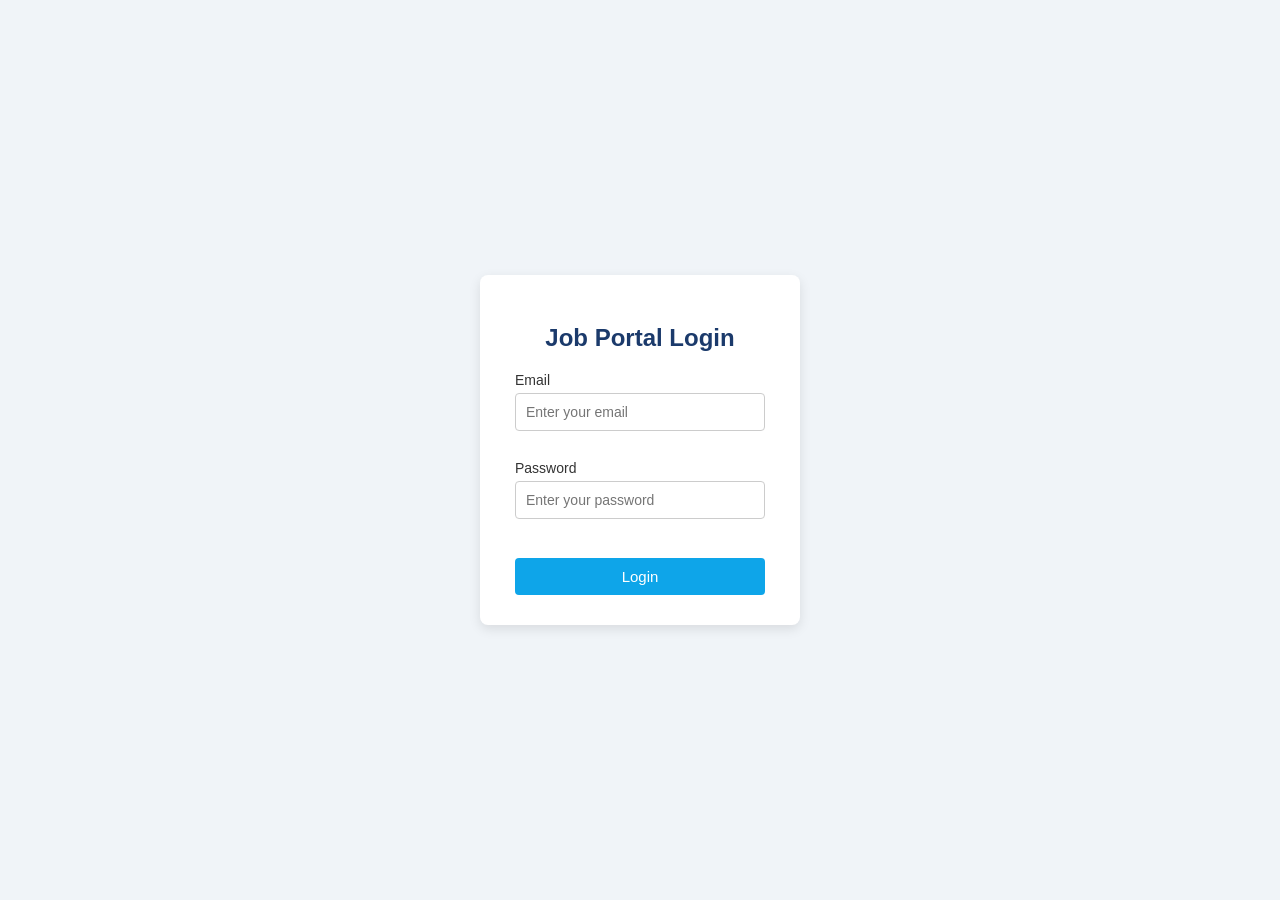
==== IP_4/login.html @ e42e84b5 "Add files via upload" ====
<!DOCTYPE html>
<html lang="en">
<head>
<meta charset="UTF-8">
<title>Job Portal - Login</title>
<style>
  * { box-sizing: border-box; }
  body {
    font-family: Arial, sans-serif;
    background: #f0f4f8;
    display: flex;
    justify-content: center;
    align-items: center;
    height: 100vh;
    margin: 0;
  }
  .login-box {
    background: #fff;
    padding: 30px 35px;
    border-radius: 8px;
    box-shadow: 0 4px 12px rgba(0,0,0,0.1);
    width: 320px;
  }
  h2 {
    text-align: center;
    color: #1B3A6B;
    margin-bottom: 20px;
  }
  label {
    display: block;
    margin-bottom: 5px;
    font-size: 14px;
    color: #333;
  }
  input {
    width: 100%;
    padding: 10px;
    margin-bottom: 5px;
    border: 1px solid #ccc;
    border-radius: 4px;
    font-size: 14px;
  }
  .error {
    color: red;
    font-size: 12px;
    margin-bottom: 10px;
    min-height: 14px;
  }
  button {
    width: 100%;
    padding: 10px;
    background: #0EA5E9;
    color: #fff;
    border: none;
    border-radius: 4px;
    font-size: 15px;
    cursor: pointer;
    margin-top: 10px;
  }
  button:hover {
    background: #1B3A6B;
  }
</style>
</head>
<body>

<div class="login-box">
  <h2>Job Portal Login</h2>
  <form id="loginForm" novalidate>
    <label for="email">Email</label>
    <input type="text" id="email" placeholder="Enter your email">
    <div class="error" id="emailError"></div>

    <label for="password">Password</label>
    <input type="password" id="password" placeholder="Enter your password">
    <div class="error" id="passwordError"></div>

    <button type="submit">Login</button>
  </form>
</div>

<script src="validate.js"></script>
</body>
</html>
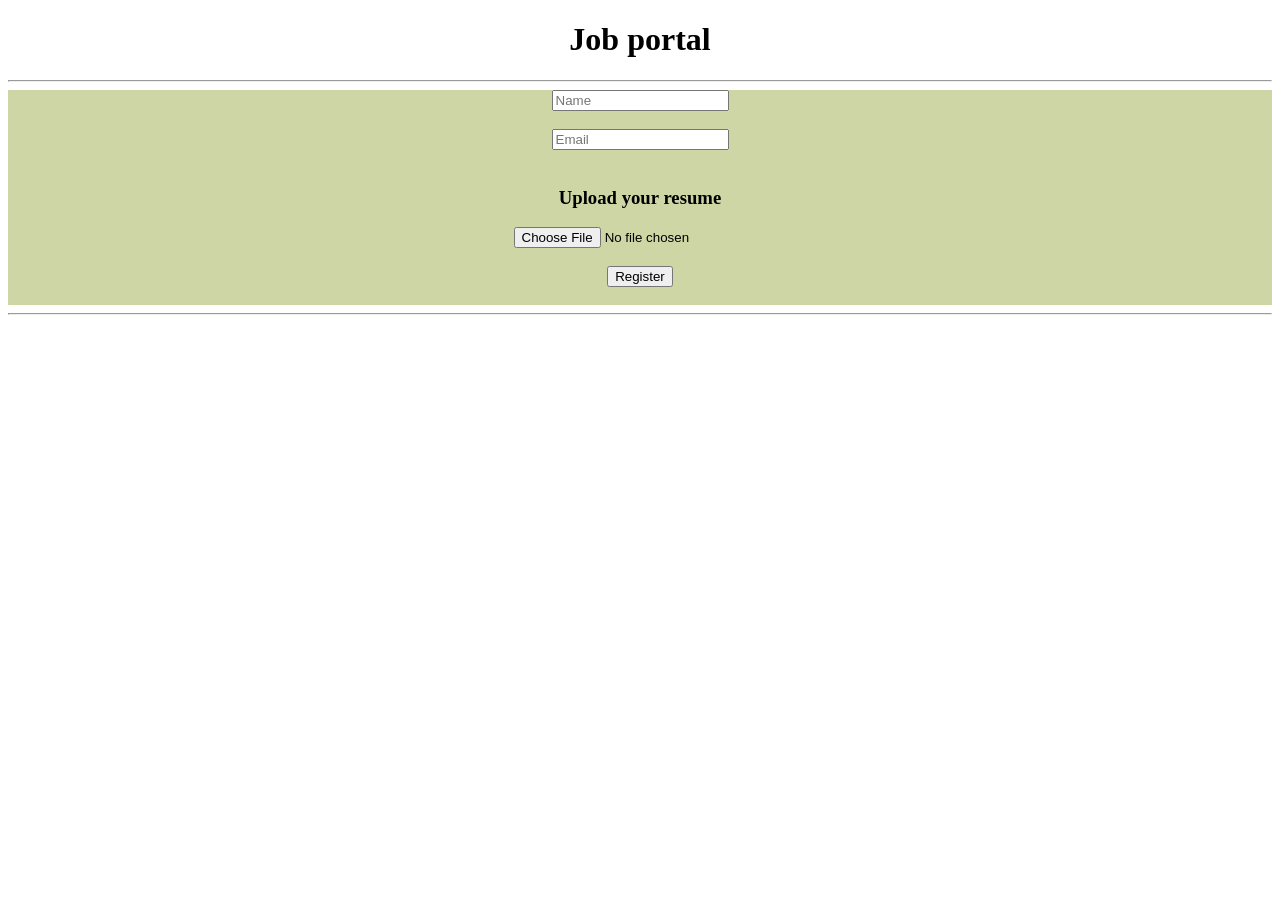
==== commit 81173875: "Implement form validation in login.html Added form validation for name, email, and resume upload." ====
--- a/IP_4/login.html
+++ b/IP_4/login.html
@@ -1,84 +1,43 @@
 <!DOCTYPE html>
-<html lang="en">
+<html>
 <head>
-<meta charset="UTF-8">
-<title>Job Portal - Login</title>
-<style>
-  * { box-sizing: border-box; }
-  body {
-    font-family: Arial, sans-serif;
-    background: #f0f4f8;
-    display: flex;
-    justify-content: center;
-    align-items: center;
-    height: 100vh;
-    margin: 0;
-  }
-  .login-box {
-    background: #fff;
-    padding: 30px 35px;
-    border-radius: 8px;
-    box-shadow: 0 4px 12px rgba(0,0,0,0.1);
-    width: 320px;
-  }
-  h2 {
-    text-align: center;
-    color: #1B3A6B;
-    margin-bottom: 20px;
-  }
-  label {
-    display: block;
-    margin-bottom: 5px;
-    font-size: 14px;
-    color: #333;
-  }
-  input {
-    width: 100%;
-    padding: 10px;
-    margin-bottom: 5px;
-    border: 1px solid #ccc;
-    border-radius: 4px;
-    font-size: 14px;
-  }
-  .error {
-    color: red;
-    font-size: 12px;
-    margin-bottom: 10px;
-    min-height: 14px;
-  }
-  button {
-    width: 100%;
-    padding: 10px;
-    background: #0EA5E9;
-    color: #fff;
-    border: none;
-    border-radius: 4px;
-    font-size: 15px;
-    cursor: pointer;
-    margin-top: 10px;
-  }
-  button:hover {
-    background: #1B3A6B;
-  }
-</style>
+    <title>Introduction to JS Validation</title>
+    <style>
+    *form{
+    padding:10px;
+    margin:5px;
+    border:10px;
+    }
+    </style>
+    <script>
+        function validateForm() {
+            let name=document.getElementById("name").value
+            let email=document.getElementById("email").value;
+            let resume=document.getElementById("resume").value;
+            let emailPattern=/^[^]+@[^]+\.[a-z]{2,3}$/;
+            if(!name)
+            if(!email.match(emailpattern)){
+            alert("Invalid email");
+            return false;
+            }
+            if(!resume.match(^.(pdf\doc\docx)$/i)){
+            alert("Only Pdf/Doc/Docx are allowed");
+            return false;
+            }
+            return true;
+        }
+    </script>
 </head>
 <body>
-
-<div class="login-box">
-  <h2>Job Portal Login</h2>
-  <form id="loginForm" novalidate>
-    <label for="email">Email</label>
-    <input type="text" id="email" placeholder="Enter your email">
-    <div class="error" id="emailError"></div>
-
-    <label for="password">Password</label>
-    <input type="password" id="password" placeholder="Enter your password">
-    <div class="error" id="passwordError"></div>
-
-    <button type="submit">Login</button>
-  </form>
-</div>
-
-<script src="validate.js"></script>
+<h1 style="text-align:center">Job portal</h1>
+<hr>
+<form onsubmit="return validateForm()" style="text-align:center;background-color:#8926;">
+    <input type="text" id="name" placeholder="Name"required><br><br>
+    <input type="email" id="email" placeholder="Email"required><br><br>
+    <h3>Upload your resume</h3>
+    <input type="file" id="resume" required><br><br>
+    <button type="submit">Register</button><br><br>
+</form>
+<hr>
 </body>
 </html>
